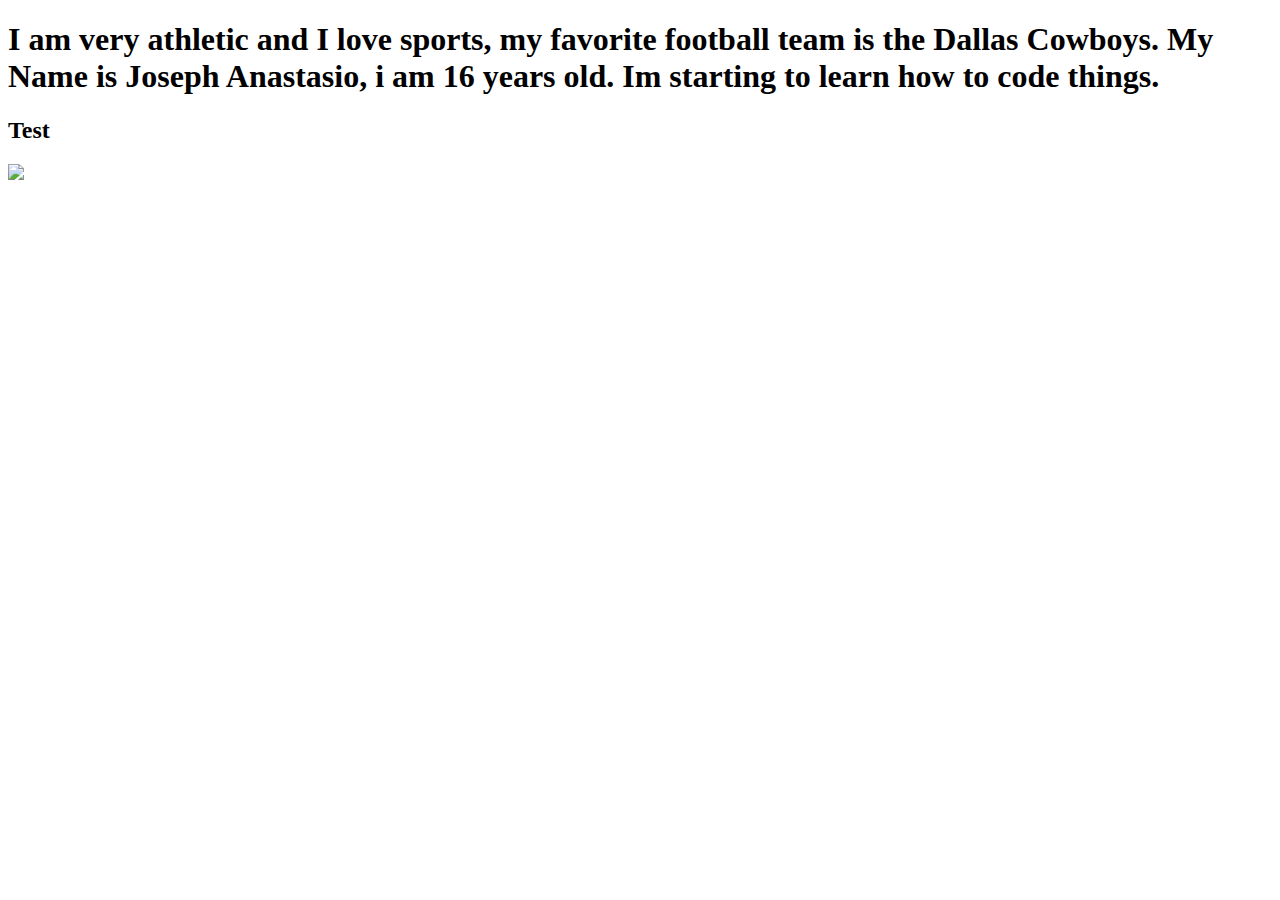
==== index.html @ 1b61b789 "Update index.html" ====
<!DOCTYPE html>
<html lang="en-us">
  <head>
   <style>
     body{background-color:0087FF;}
   </style>
  </head>
  <body>
   <h1> I am very athletic and I love sports, my favorite football team is the Dallas Cowboys. My Name is Joseph Anastasio, i am 16 years old. Im starting to learn how to code things.</h1> 
   <h2>Test</h2>
   <img src="http://api.ning.com/files/XEIVNejE4P2m-BHXoahK1a0PmwtF1DTuJMEdzYIcql*PKJ9S5*Ks5QwJWB0F5XDXeNu5tbygFxekz1B82FrHyKZB-V6pbMHR/Dallas_Cowboys_Rings_Wallpaper.png"/>
  </body>
</html>
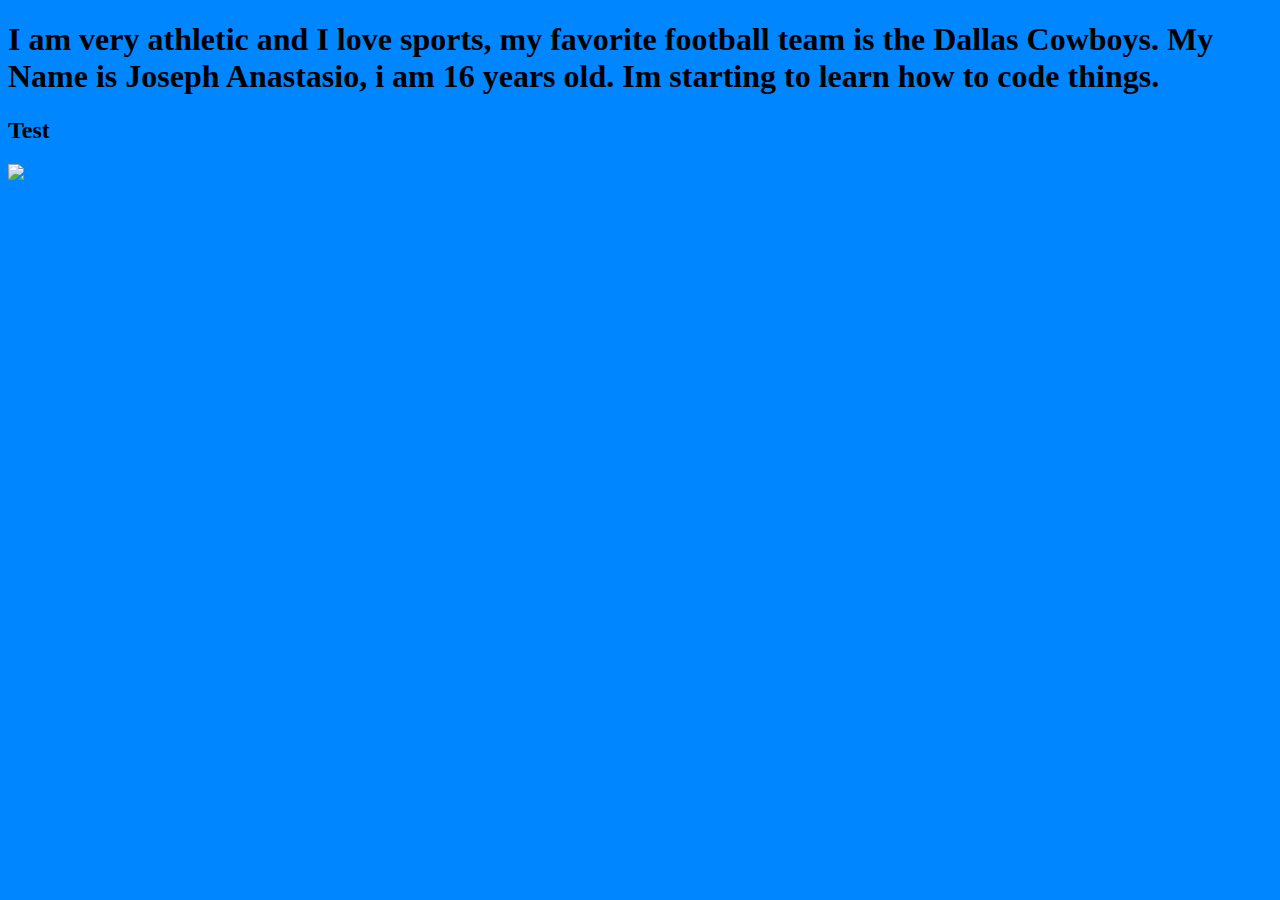
==== commit 33338285: "Update index.html" ====
--- a/index.html
+++ b/index.html
@@ -2,7 +2,7 @@
 <html lang="en-us">
   <head>
    <style>
-     body{background-color:0087FF;}
+     body{background-color:#0087FF;}
    </style>
   </head>
   <body>
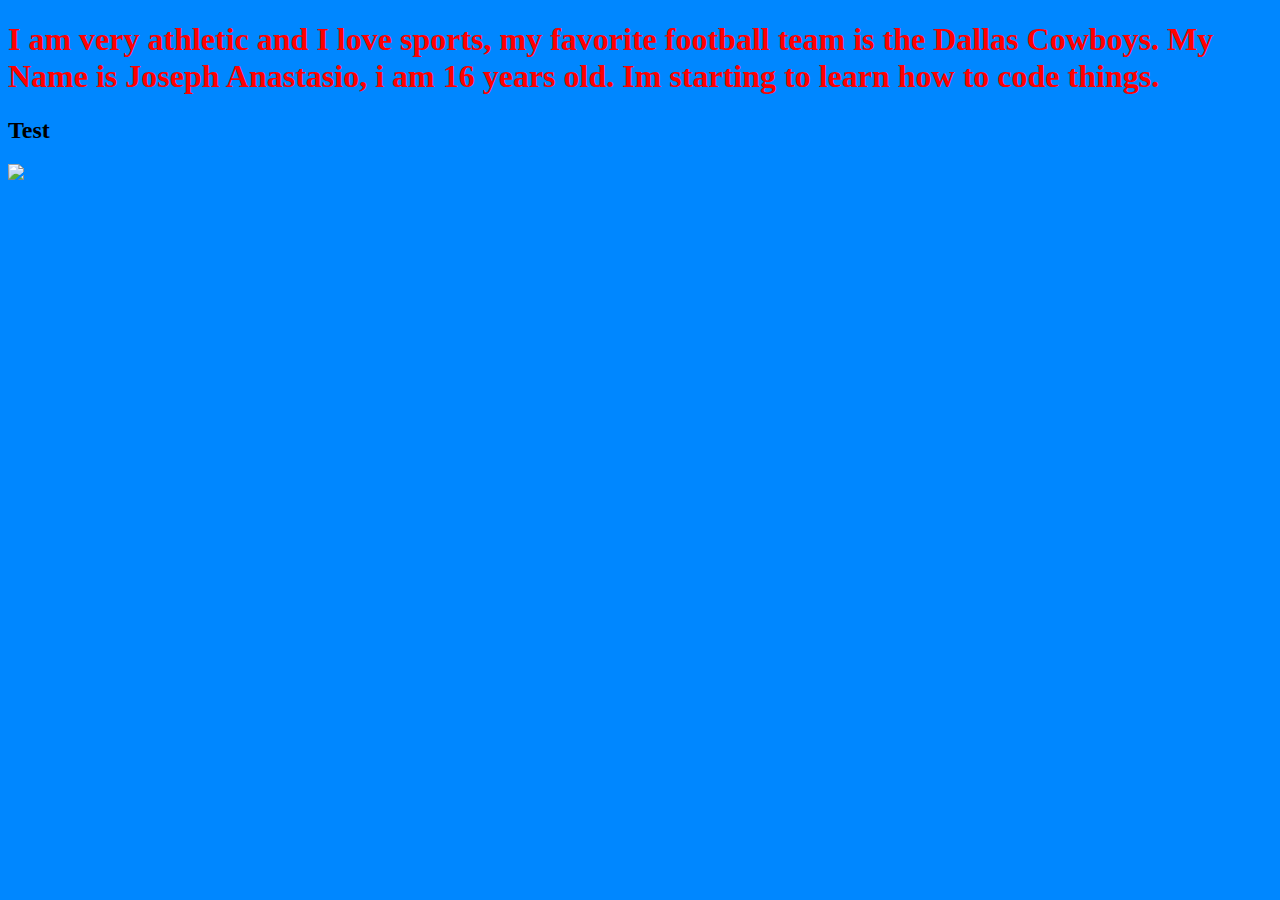
==== commit 4b502d79: "Update index.html" ====
--- a/index.html
+++ b/index.html
@@ -3,6 +3,7 @@
   <head>
    <style>
      body{background-color:#0087FF;}
+     h1 {color:red;}
    </style>
   </head>
   <body>
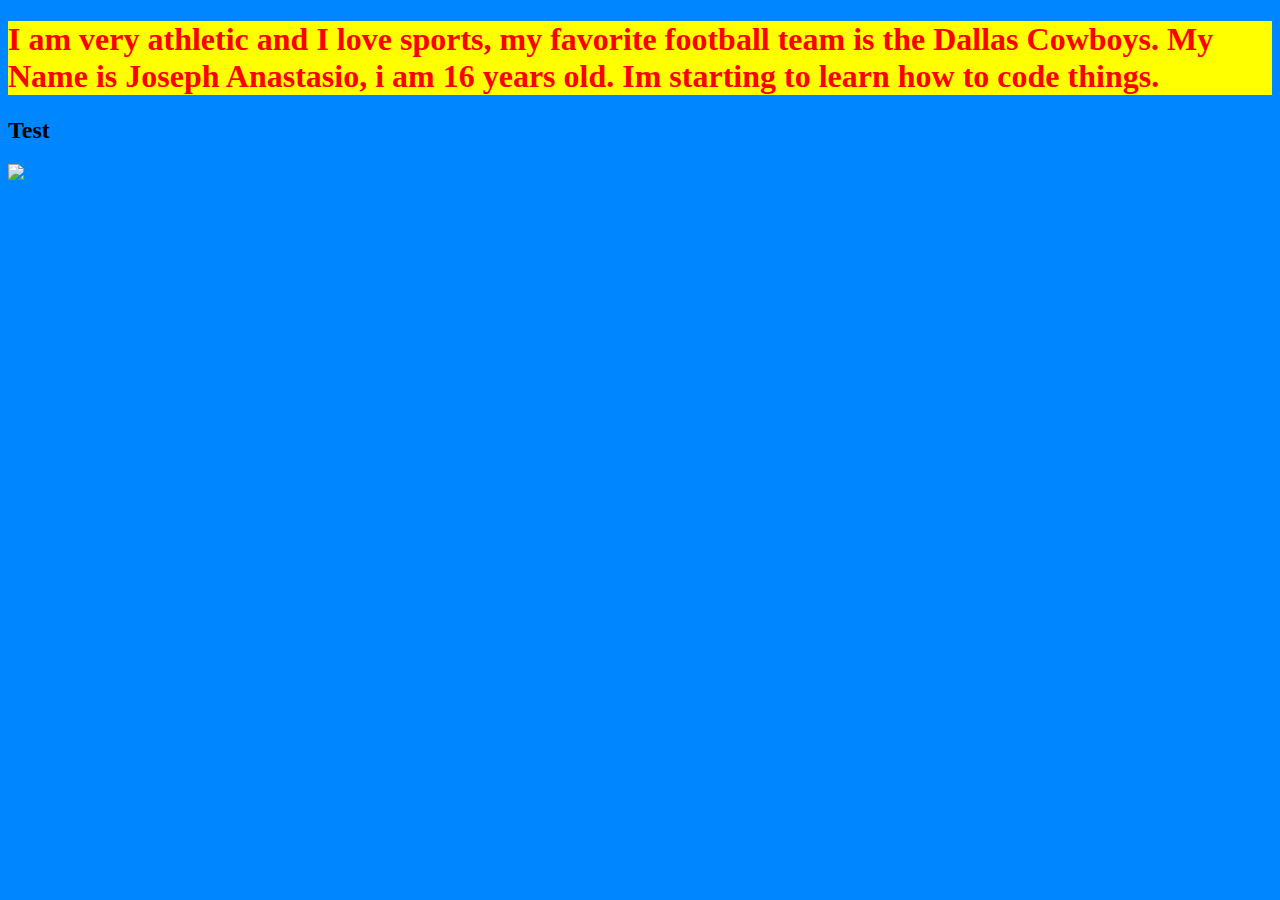
==== commit 88d3cc8c: "Update index.html" ====
--- a/index.html
+++ b/index.html
@@ -4,6 +4,7 @@
    <style>
      body{background-color:#0087FF;}
      h1 {color:red;}
+     h1 {background-color:yellow;}
    </style>
   </head>
   <body>
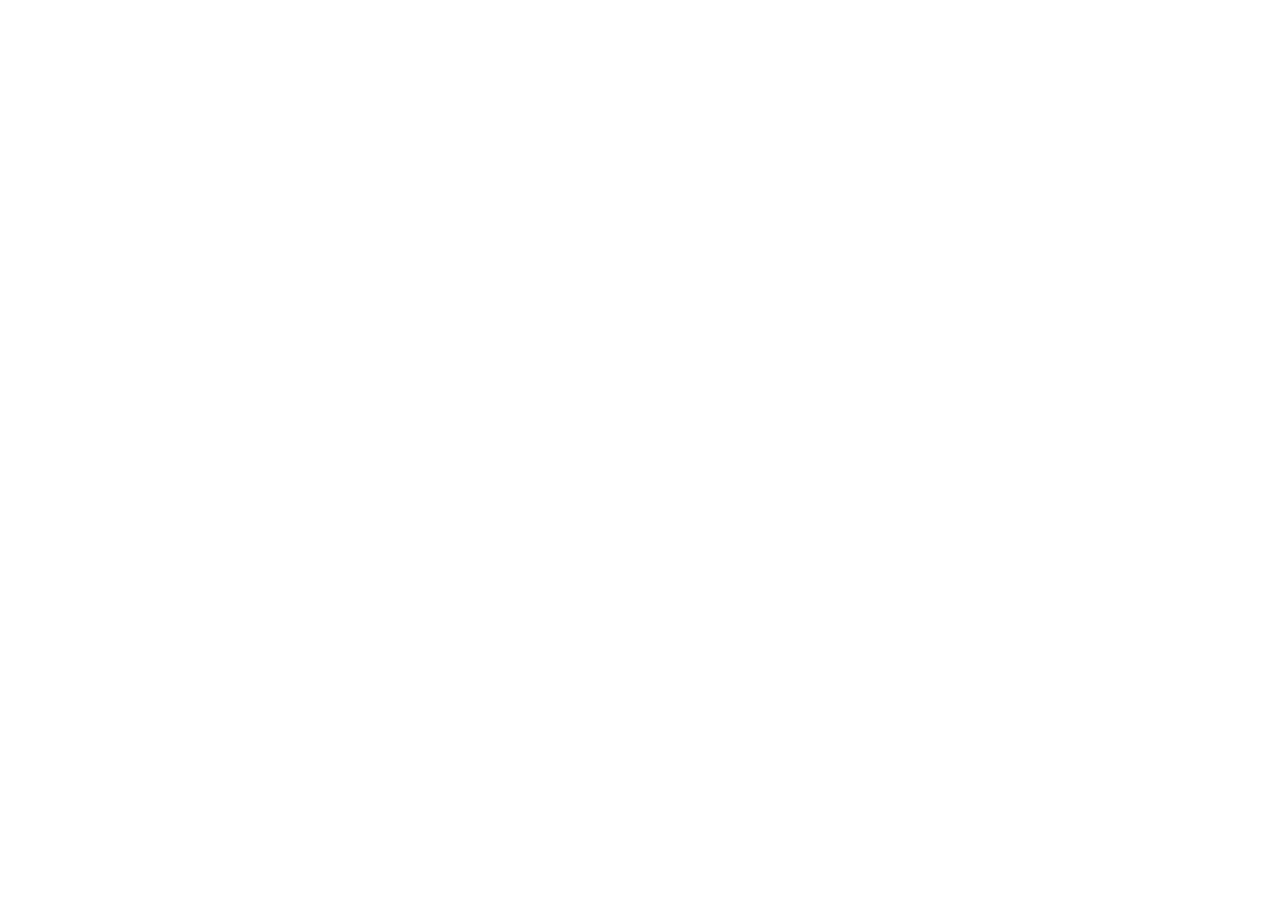
==== commit b75670fe: "nint" ====
--- a/index.html
+++ b/index.html
@@ -1,16 +1,10 @@
-<!DOCTYPE html>
-<html lang="en-us">
-  <head>
-   <style>
-     body{background-color:#0087FF;}
-     h1 {color:red;}
-     h1 {background-color:yellow;}
-   </style>
-  </head>
-  <body>
-   <h1> I am very athletic and I love sports, my favorite football team is the Dallas Cowboys. My Name is Joseph Anastasio, i am 16 years old. Im starting to learn how to code things.</h1> 
-   <h2>Test</h2>
-   <img src="http://api.ning.com/files/XEIVNejE4P2m-BHXoahK1a0PmwtF1DTuJMEdzYIcql*PKJ9S5*Ks5QwJWB0F5XDXeNu5tbygFxekz1B82FrHyKZB-V6pbMHR/Dallas_Cowboys_Rings_Wallpaper.png"/>
-  </body>
+<!DOCTYPE html PUBLIC "-//W3C//DTD XHTML 1.0 Transitional//EN" "http://www.w3.org/TR/xhtml1/DTD/xhtml1-transitional.dtd">
+<html xmlns="http://www.w3.org/1999/xhtml">
+<head>
+<meta http-equiv="Content-Type" content="text/html; charset=UTF-8" />
+<title>Untitled Document</title>
+</head>
+
+<body>
+</body>
 </html>
-
